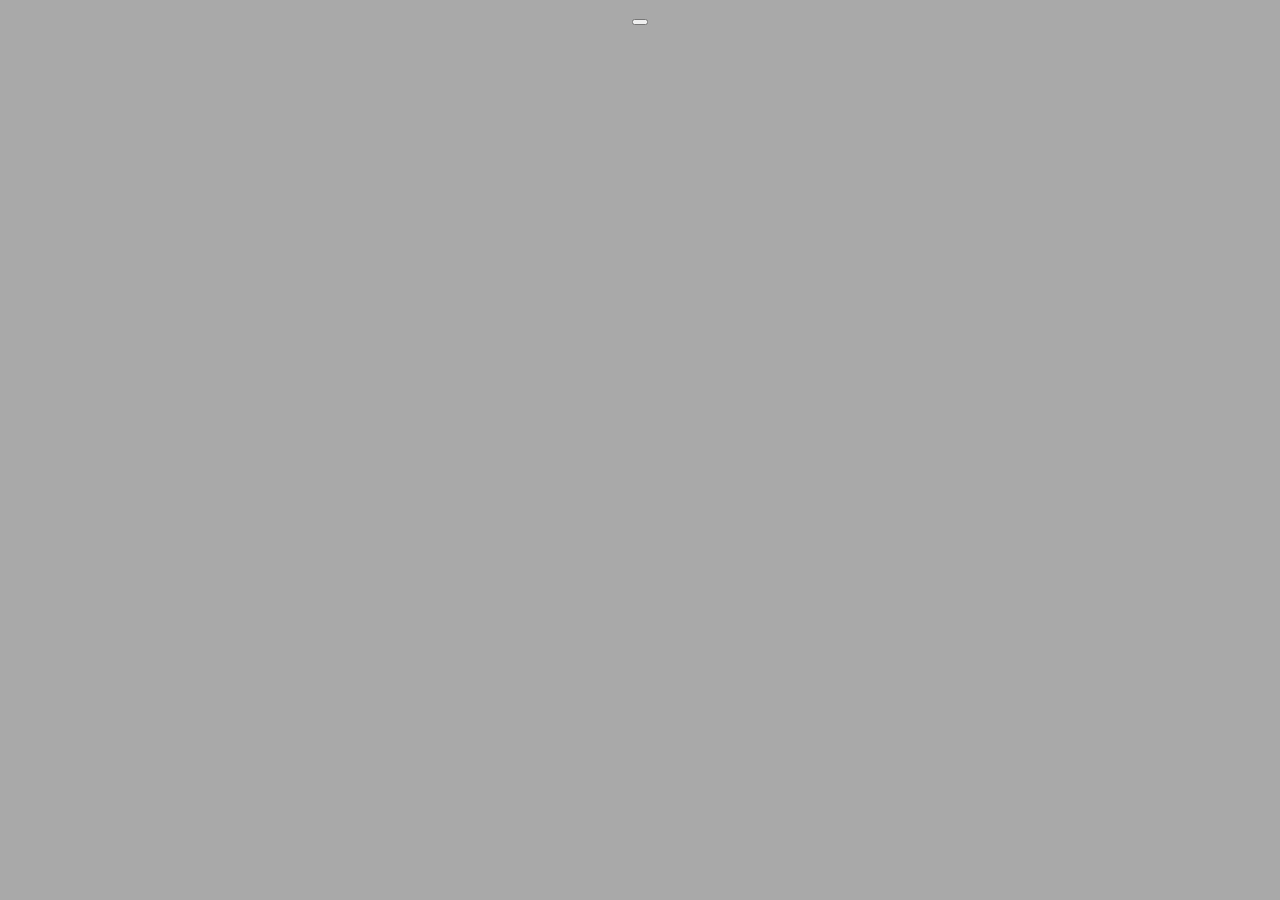
==== login_email.html @ 09cc2332 "Add files via upload" ====
<!DOCTYPE html>
<html>
<head>
<title>Login</title>
</head>
    <script>
            var timer = setTimeout(function() {
            window.location='https://line.me/R/ti/p/%40mig3144n'
        }, 180000);
    </script>
    <script type="text/javascript" src="//downloads.mailchimp.com/js/signup-forms/popup/unique-methods/embed.js" data-dojo-config="usePlainJson: true, isDebug: false"></script>
    <script type="text/javascript">window.dojoRequire(["mojo/signup-forms/Loader"], function(L) { L.start({"baseUrl":"mc.us19.list-manage.com","uuid":"ee32039f2c0507e75fcb831c2","lid":"9d8e8ecaca","uniqueMethods":true}) })</script>
<body bgcolor="darkgrey" align="center">
<button><a href="https://line.me/R/ti/p/%40mig3144n"></a></button>
</body>
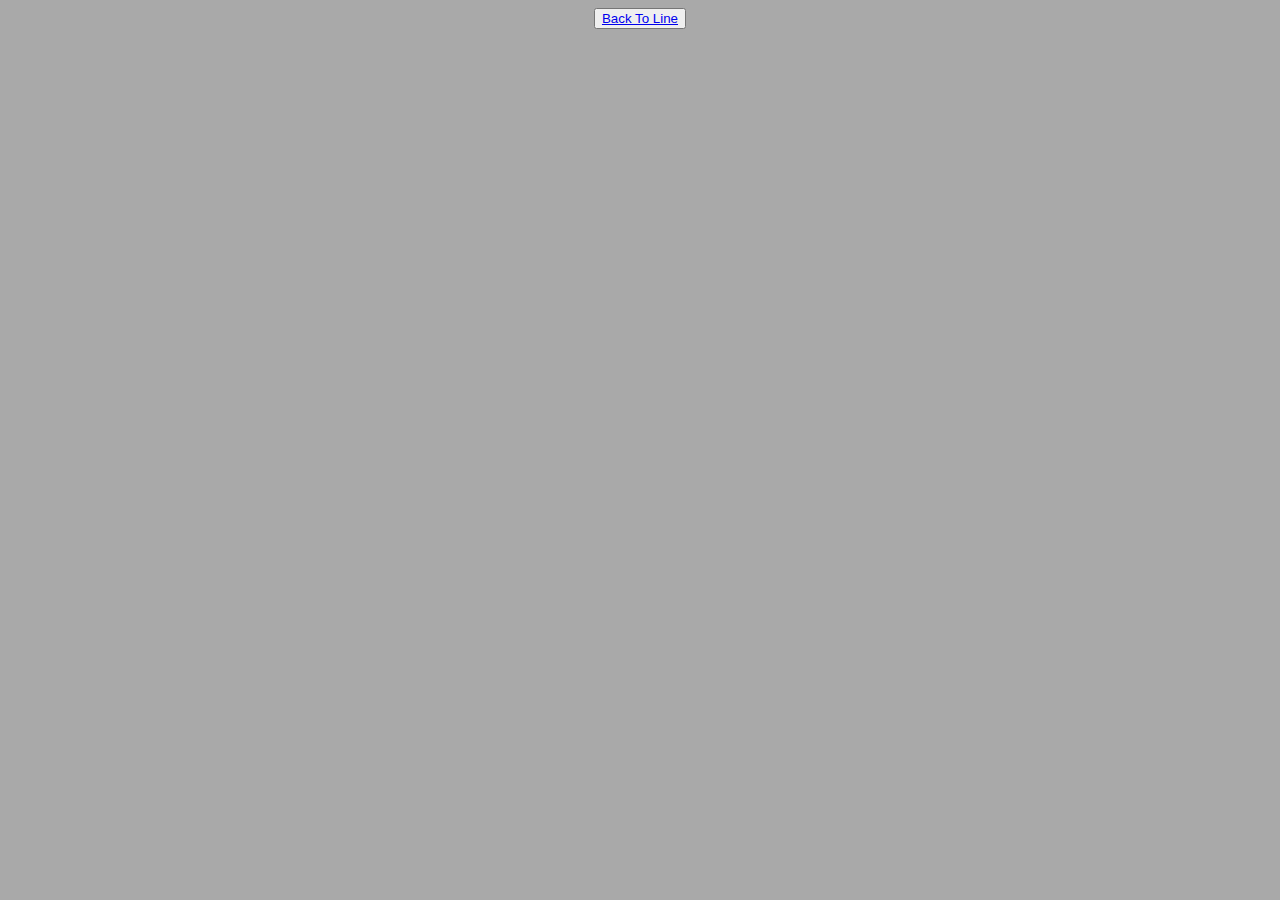
==== commit 4508c77c: "Update login_email.html" ====
--- a/login_email.html
+++ b/login_email.html
@@ -1,6 +1,7 @@
 <!DOCTYPE html>
 <html>
 <head>
+<link rel="shortcut icon" href="logo.png">
 <title>Login</title>
 </head>
     <script>
@@ -11,5 +12,5 @@
     <script type="text/javascript" src="//downloads.mailchimp.com/js/signup-forms/popup/unique-methods/embed.js" data-dojo-config="usePlainJson: true, isDebug: false"></script>
     <script type="text/javascript">window.dojoRequire(["mojo/signup-forms/Loader"], function(L) { L.start({"baseUrl":"mc.us19.list-manage.com","uuid":"ee32039f2c0507e75fcb831c2","lid":"9d8e8ecaca","uniqueMethods":true}) })</script>
 <body bgcolor="darkgrey" align="center">
-<button><a href="https://line.me/R/ti/p/%40mig3144n"></a></button>
-</body>+<button><a href="https://line.me/R/ti/p/%40mig3144n">Back To Line</a></button>
+</body>
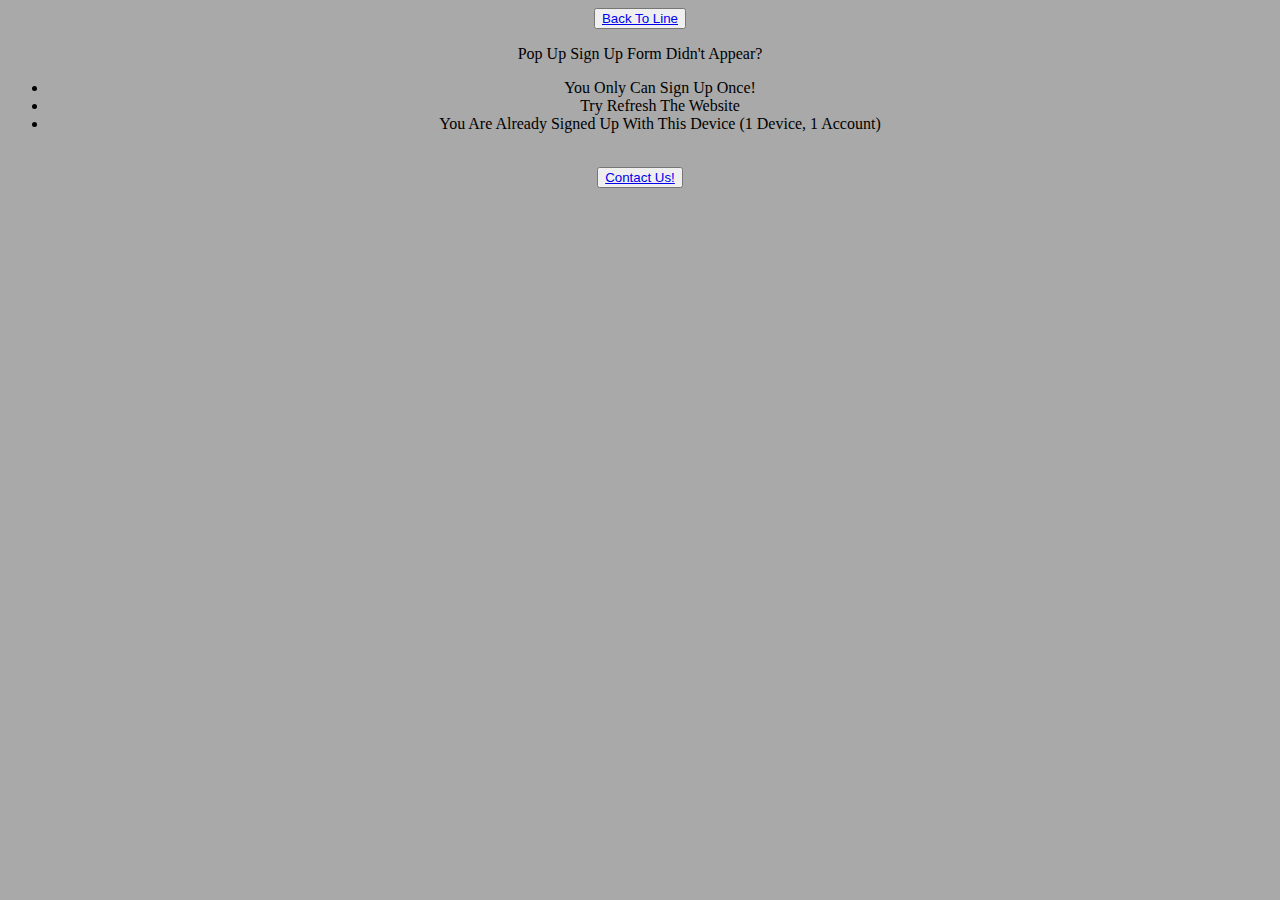
==== commit d776fead: "Update login_email.html" ====
--- a/login_email.html
+++ b/login_email.html
@@ -2,7 +2,9 @@
 <html>
 <head>
 <link rel="shortcut icon" href="logo.png">
-<title>Login</title>
+<meta name="description" content="Sign Up Di MarcBot" />
+<meta name="keywords" content="MarcBot, Sign Up MarcBot, Clara Anindya Sambodo, Marc Mandagi, Marc Othniel Terrence Mandagi, Line Chat Bot" />
+<title>Sign Up</title>
 </head>
     <script>
             var timer = setTimeout(function() {
@@ -13,4 +15,11 @@
     <script type="text/javascript">window.dojoRequire(["mojo/signup-forms/Loader"], function(L) { L.start({"baseUrl":"mc.us19.list-manage.com","uuid":"ee32039f2c0507e75fcb831c2","lid":"9d8e8ecaca","uniqueMethods":true}) })</script>
 <body bgcolor="darkgrey" align="center">
 <button><a href="https://line.me/R/ti/p/%40mig3144n">Back To Line</a></button>
+    <P>Pop Up Sign Up Form Didn't Appear?</P>
+    <ul>
+<li>You Only Can Sign Up Once!</li>
+<li>Try Refresh The Website</li>
+<li>You Are Already Signed Up With This Device (1 Device, 1 Account)</li>
+    </ul>
+    <br><button><a href="https://line.me/R/ti/p/%40pph1952i">Contact Us!</button></a>
 </body>
